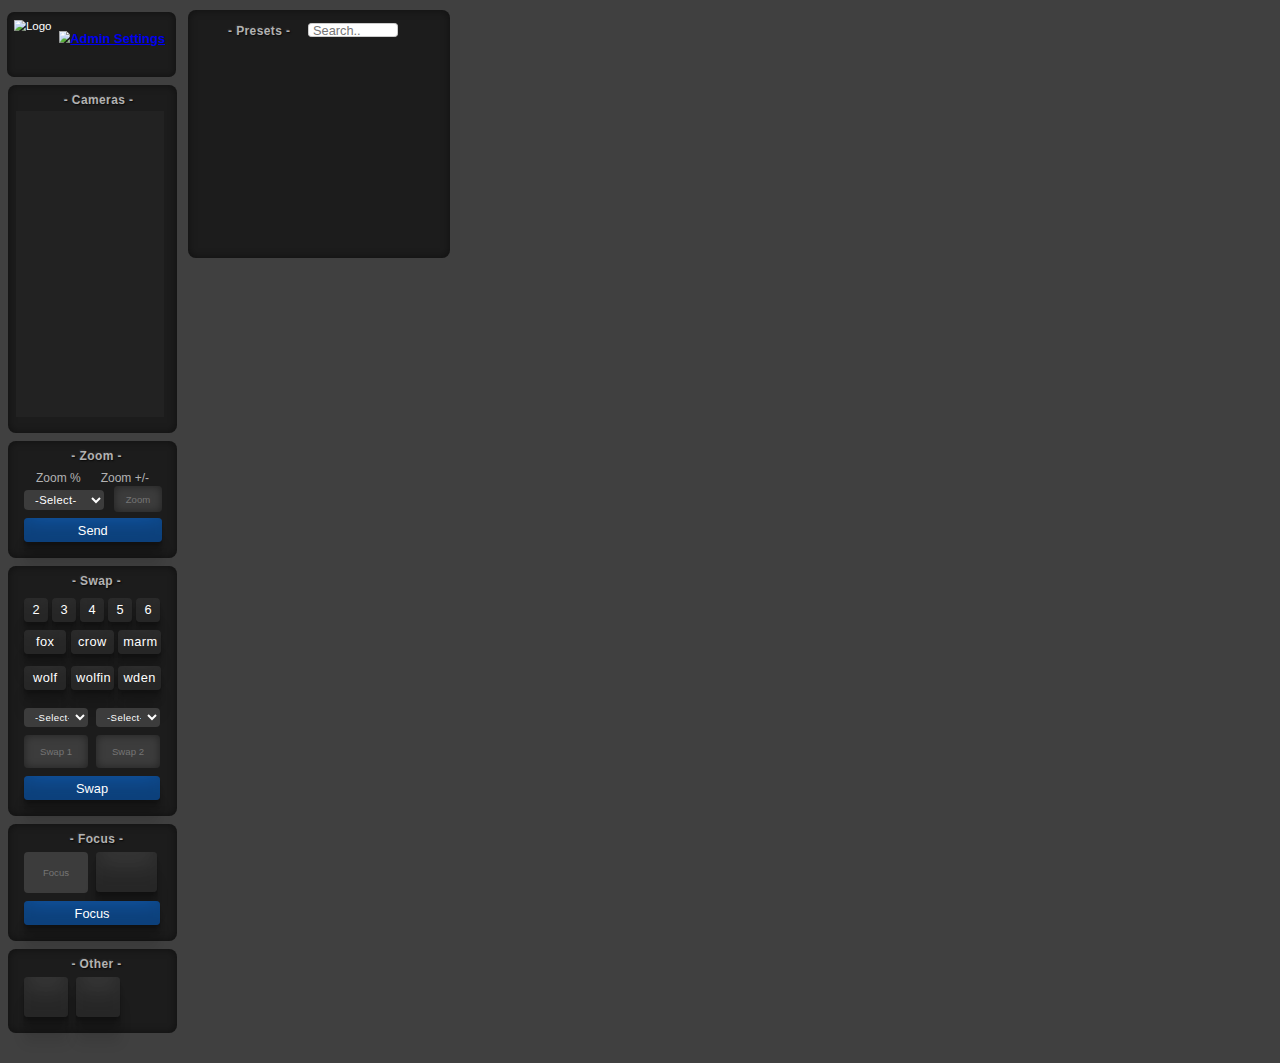
==== public/index.html @ 4000c06c "added ptzzoomr toggle to side menu" ====
<!DOCTYPE html>
<html lang="en">

<head>
    <meta charset="UTF-8">
    <meta name="viewport" content="width=device-width, initial-scale=1.0">
    <title>Alveus PTZ</title>
    <link rel="icon" type="image/x-icon" href="./img/favicon.ico">
    <link rel="stylesheet" type="text/css" href="styles.css?v=1">
</head>

<body>

    <!-- Main container for direction-pad and preset-pad -->
    <div class="container">
        <div class="left-menu">
      
            <div class="heading-container">
                <div class="logo">
                    <img src="/img/logo.webp" alt="Logo">
                </div>
        
                <h1 class="ptz-heading">
                    
                    <a href="admin.html">
                        <img src="/img/settings.png" alt="Admin Settings" class="admin-icon">
                    </a>
                </h1>
                <span class="layout-icons">
                    <span id="listIcon" class="list-icon"></span>
                    <span id="gridIcon" class="grid-icon"></span>
                    <span id="vidIcon" class="vid-icon"></span>
                </span>
            </div>
      
      
            <div class="direction-and-ptz-container">
                <!-- Container for cameras list -->
                <div class="direction-container">
                    <h2 class="direction-heading-camera">- Cameras -</h2>
                    <div class="camera-container" id="cameraContainer"></div>
                </div>

                <!-- Direction buttons -->
                <div class="direction-container" id="directionpadContainer" style="display: none;">
                    <h2 class="direction-heading" style="cursor: pointer;"
                        onclick="toggleDirectionPad('.direction-pad-outer')">- Direction -</h2>
                    <div class="direction-pad-outer">
                        <div class="pad-heading-container">
                            <h2 class="direction-move-heading" id="movePadHeading" style="cursor: pointer;"
                                onclick="togglePad('.direction-pad'); setActiveHeading('.direction-move-heading');">Move
                            </h2>
                            <h2 class="direction-pan-heading" id="panTiltPadHeading" style="cursor: pointer;"
                                onclick="togglePad('.pantilt-pad'); setActiveHeading('.direction-pan-heading');">PanTilt
                            </h2>
                            <h2 class="direction-zoom-heading" id="panTiltPadHeading" style="cursor: pointer;"
                                onclick="togglePad('.zoom-pad'); setActiveHeading('.direction-zoom-heading');">Zoom
                            </h2>
                        </div>
                        <div class="direction-container-inner">

                            <div class="direction-pad">
                                <button class="arrow-button" onclick="sendDirectionCommand('upleft')"
                                    onmousedown="animateButton(this)">↖</button>
                                <button class="arrow-button" onclick="sendDirectionCommand('up')"
                                    onmousedown="animateButton(this)">▲</button>
                                <button class="arrow-button" onclick="sendDirectionCommand('upright')"
                                    onmousedown="animateButton(this)">↗</button>
                                <button class="arrow-button" onclick="sendDirectionCommand('left')"
                                    onmousedown="animateButton(this)">◀</button>
                                <button class="arrow-button" onclick="sendDirectionCommand('')"
                                    onmousedown="animateButton(this)"></button>
                                <button class="arrow-button" onclick="sendDirectionCommand('right')"
                                    onmousedown="animateButton(this)">▶</button>
                                <button class="arrow-button" onclick="sendDirectionCommand('downleft')"
                                    onmousedown="animateButton(this)">↙</button>
                                <button class="arrow-button" onclick="sendDirectionCommand('down')"
                                    onmousedown="animateButton(this)">▼</button>
                                <button class="arrow-button" onclick="sendDirectionCommand('downright')"
                                    onmousedown="animateButton(this)">↘</button>
                            </div>

                            <div class="pantilt-pad hidden">
                                <button class="arrow-button"></button>
                                <button class="ptz-arrow-button" onclick="sendptzpadCommand('up')"
                                    onmousedown="animateButton(this)">▲</button>
                                <button class="arrow-button"></button>
                                <button class="ptz-arrow-button" onclick="sendptzpadCommand('left')"
                                    onmousedown="animateButton(this)">◀</button>
                                <button class="ptz-arrow-button" id="sliderValueLabel"
                                    onclick="toggleValues()">1</button>
                                <button class="ptz-arrow-button" onclick="sendptzpadCommand('right')"
                                    onmousedown="animateButton(this)">▶</button>
                                <button class="arrow-button"></button>
                                <button class="ptz-arrow-button" onclick="sendptzpadCommand('down')"
                                    onmousedown="animateButton(this)">▼</button>
                                <button class="arrow-button"></button>
                            </div>
                            <div class="zoom-pad hidden">
                                <button class="arrow-button"></button>
                                <button class="ptz-arrow-button" onclick="sendpadZoom('plus')"
                                    onmousedown="animateButton(this)">+</button>
                                <button class="arrow-button"></button>
                                <button class="ptz-arrow-button" onclick="decrementZoom()"
                                    onmousedown="animateButton(this)">◀</button>
                                    <button class="ptz-arrow-button" id="sliderZoomLabel" style="font-size: 17px;">10%</button>
                                    <button class="ptz-arrow-button" onclick="incrementZoom()"
                                    onmousedown="animateButton(this)">▶</button>
                                <button class="arrow-button"></button>
                                <button class="ptz-arrow-button" onclick="sendpadZoom('minus')"
                                    onmousedown="animateButton(this)">-</button>
                                <button class="arrow-button"></button>
                            </div>
                        </div>

                    </div>
                </div>

                <!-- Zoom input buttons -->
                <div class="direction-container" id="zoomContainer">
                    <h2 class="direction-heading" style="cursor: pointer;"
                        onclick="toggleDirectionPad('.zoom-menu-outer')">- Zoom -</h2>
                    <div class="zoom-menu-outer">
                        <div class="zoom-heading-container">
                            <h2 class="zoomr-heading" id="zoomrHeading" style="cursor: pointer;"
                                onclick="toggleZoomMenu('.zoomr-menu'); setActiveHeading('.zoomr-heading');">Zoom %
                            </h2>
                            <h2 class="zoom-heading" id="zoomHeading" style="cursor: pointer;"
                                onclick="toggleZoomMenu('.zoom-menu'); setActiveHeading('.zoom-heading');">Zoom +/-
                            </h2>
                        </div>
                        <div class="zoom-menu-inner">
                            <div class="zoomr-menu">
                                <div class="zoom-dropdown-wrapper">
                                    <div class="zoom-dropdown">
                                        <select id="zoom-dropdown">
                                            <option value="option1">-Select-</option>
                                        </select>
                                    </div>
                                    <input type="text" id="zoomRInput" class="zoominput" placeholder="Zoom" min="0" max="1000">
                                </div>
                                <button class="send-button-zoom" onclick="sendZoomR()" onmousedown="animateButton(this)">Send</button>
                            </div>

                            <div class="zoom-menu hidden">
                                <div class="zoom-slider-wrapper">
                                    <input type="range" min="-100" max="100" value="0" step="5" class="slider" id="zoomSlider">
                                    <input type="text" id="zoomInput" class="zoominput" placeholder="Zoom" min="1" max="100">
                                </div>
                                <button class="send-button-zoom" onclick="sendZoom()" onmousedown="animateButton(this)">Send</button>
                            </div>

                            
                        </div>
                    </div>
                </div>

                <!-- PTZ input buttons -->
                <div class="direction-container" id="ptzContainer" style="display: none;">
                    <h2 class="direction-heading" style="cursor: pointer;"
                        onclick="toggleDirectionPad('.ptz-container')">- PTZ -</h2>
                    <div class="ptz-container">
                        <div class="ptz-input-wrapper">
                            <input type="text" id="panInput" class="ptz-input" placeholder="Pan">
                            <input type="text" id="tiltInput" class="ptz-input" placeholder="Tilt">
                            <input type="text" id="zoomPTZInput" class="ptz-input" placeholder="Zoom">
                        </div>
                        <button class="send-button" onclick="sendPanTiltZoom()"
                            onmousedown="animateButton(this)">Send</button>
                    </div>
                </div>

                <!-- Swap buttons -->
                <div class="direction-container">
                    <h2 class="direction-heading" style="cursor: pointer;"
                        onclick="toggleDirectionPad('.swap-container')">- Swap -</h2>
                    <div class="swap-container">
                        <div class="swap-buttons">
                            <button class="swap-num-button" onclick="setSwapNumber(2)">2</button>
                            <button class="swap-num-button" onclick="setSwapNumber(3)">3</button>
                            <button class="swap-num-button" onclick="setSwapNumber(4)">4</button>
                            <button class="swap-num-button" onclick="setSwapNumber(5)">5</button>
                            <button class="swap-num-button" onclick="setSwapNumber(6)">6</button>
                        </div>
                        <div class="swap-preset-buttons">
                            <button class="swap-preset-button" onclick="setPresetSwap('fox')">fox</button>
                            <button class="swap-preset-button" onclick="setPresetSwap('crow')">crow</button>
                            <button class="swap-preset-button" onclick="setPresetSwap('marm')">marm</button>
                            <button class="swap-preset-button" onclick="setPresetSwap('wolf')">wolf</button>
                            <button class="swap-preset-button" onclick="setPresetSwap('wolfin')">wolfin</button>
                            <button class="swap-preset-button" onclick="setPresetSwap('wden')">wden</button>
                        </div>
                        <div class="dropdown-container">
                            <div class="swap-dropdown1">
                                <select id="swap-dropdown1">
                                    <option value="option1">-Select-</option>
                                </select>
                            </div>
                            <div class="swap-dropdown2">
                                <select id="swap-dropdown2">
                                    <option value="option1">-Select-</option>
                                </select>
                            </div>
                        </div>

                        <div class="swap-wrapper">
                            <input type="text" id="swap1" class="swap-input" placeholder="Swap 1">
                            <input type="text" id="swap2" class="swap-input" placeholder="Swap 2">
                        </div>
                        <button class="swap-button" onclick="sendSwapCommand()"
                            onmousedown="animateButton(this)">Swap</button>
                    </div>
                </div>

                <!-- Focus buttons -->
                <div class="direction-container">
                    <h2 class="direction-heading" style="cursor: pointer;"
                        onclick="toggleDirectionPad('.focus-container')">- Focus -</h2>
                    <div class="focus-container">
                        <div class="focus-wrapper">
                            <input type="text" id="focus" class="focus-input" placeholder="Focus">
                            <button class="autofocus-button" onclick="sendAutoFocusCommand()"></button>
                        </div>
                        <button class="focus-button" onclick="sendFocusCommand()"
                            onmousedown="animateButton(this)">Focus</button>
                    </div>

                </div>

                <!-- IR buttons -->
                <div class="direction-container" id="irContainer" style="display: none;">
                    <h2 class="direction-heading" style="cursor: pointer;"
                        onclick="toggleDirectionPad('.ir-container')">- IR -</h2>
                    <div class="ir-container">
                        <div class="ir-wrapper">
                            <button class="ir-auto-button" onclick="sendIRcommand('auto')">Auto</button>
                            <button class="ir-on-button" onclick="sendIRcommand('on')">On</button>
                            <button class="ir-off-button" onclick="sendIRcommand('off')">Off</button>
                        </div>
                    </div>
                </div>

                <!-- Other buttons -->
                <div class="direction-container">
                    <h2 class="direction-heading" style="cursor: pointer;"
                        onclick="toggleDirectionPad('.other-container')">- Other -</h2>
                    <div class="other-container">
                        <div class="other-wrapper">
                            <button class="volume-button" onclick="sendVolumeControl()"></button>
                            <button class="reset-button" onclick="sendReset()"></button>
                            <button class="mpv-button" onclick="enableSpin(this)" style="display: none;"></button>

                        </div>
                    </div>
                </div>
            </div>
        </div>
        <div id="video-placeholder"></div>

        <div class="right-side">

        <!-- Preset Container -->
        <div class="preset-container grid-layout">
            <div class="preset-container-card">

                <div class="preset-header">
                    <div class="vidbuttondiv" style="display: none;">
                        <button class="vidbuttons" onclick="toggleVideo('video')">Video</button>
                        <button class="vidbuttons" id="openDialogButton">Presets</button>
                    </div>
                    <h2 class="label-preset-heading" style="cursor: pointer;"
                        onclick="toggleDirectionPad('.preset-pad')">- Presets -</h2>
                    <input type="text" id="presetSearch" placeholder="Search..">
                </div>

                <div class="preset-pad" id="presetPad">
                    <!-- These will be dynamically populated based on the selected camera -->
                </div>


                <div class="custom-preset-container">
                    <h2 class="custom-label-preset">- Custom Presets -</h2>
                    <div class="custom-preset-pad" id="customPresetPad" style="display: none;">
                        <!-- These will be dynamically populated based on the selected camera -->
                    </div>
                </div>
            </div>
        </div>
        </div>
    </div>

    <form id="commandForm" action="/send-command" method="post">
        <input type="hidden" id="commandInput" name="command">
    </form>

    <script>
        function openAdminPage() {
            window.location.href = "admin.html";
        }
    </script>

    <script src="script.js"></script>
    <script src="https://cdn.jsdelivr.net/npm/hls.js@latest"></script>
    <script src="https://cdnjs.cloudflare.com/ajax/libs/fabric.js/4.5.0/fabric.min.js"></script>
    
</body>

</html>
---- public/styles.css ----
/* Global styles to hide scrollbars for Webkit browsers (Chrome, Safari, newer Edge) */
::-webkit-scrollbar {
    display: none !important; /* Chrome, Safari, and newer Edge */
}

* {
    scrollbar-width: none !important; /* Firefox */
    -ms-overflow-style: none !important; /* Internet Explorer and Edge */
}


body {
    font-family: Arial, sans-serif;
    background-color: #404040; /* Dark background color */
    color: #ffffff; /* White text color */
    margin: 0;
    padding: 0;
    
}
 
.logo {
    margin-right: -10px; /* Adjust spacing between logo and text */
    margin-left: 10px; /* Adjust spacing between logo and text */
}

.logo img {
    width: 50px; /* Adjust width of the logo image */
    height: auto; /* Maintain aspect ratio */
}

.layout-icons {
    position: absolute;
    top: 18px;
    right: 10px;
    font-size: 15px;
    cursor: pointer;
    zoom: 150%;
}

.layout-icons > *:not(:last-child) {
    margin-right: 5px; /* Adjust the gap between icons */
}

.layout-icons:hover  {
    cursor: pointer;
}

.active-icon {
}

.heading-container {
    position: relative; /* Ensure relative positioning for absolute child */
    background-color: #1c1c1c;
    color: #fff; /* Change the text color as needed */
    height: 60px;
    display: flex;
    margin-left: 10px;
    padding-bottom: 20px;
    border-radius: 10px;
    box-shadow: 0 0 10px 0 rgba(0,0,0,0.45) inset;
    zoom: 90%;
    width: 90%;
    padding-top: 10px;
    margin-top: 20px;
}

.box-background {
    position: absolute;
    margin-top: -20px;
    left: 0;
    width: 225px; /* Set width to fill the container */
    height: 40px; /* Set height to fill the container */
    background-color: #b2b2b2; /* Specify your desired background color */
    z-index: 2; /* Set z-index lower than the heading to position it behind */
}

.admin-icon {
    width: 30px; /* Adjust as needed */
    height: 30px; /* Adjust as needed */
    margin-left: 0px; /* Adjust as needed */
    position: relative;
    top: 1px;
}

.left-items {
    padding-left: 5px; /* Adjust padding as needed */
}

.ptz-heading {
    text-align: left;
    margin-left: 20px;
    font-size: 18px;
    margin-top: 15px;
    position: relative; /* Ensure proper positioning */
    z-index: 3; /* Set a higher z-index value to display it on top */
}

.top-left-image {
    position: fixed;
    top: 10px;
    left: 50px;
    width: 7%;
}

.label {
    color: #b2b2b2;
    font-size: 15px; /* Adjust font size */
    margin-left: 20px; /* Adjust spacing between label and camera-pad */
    margin-bottom: 10px; /* Reduce the gap between the label and the camera-pad */
    font-weight: lighter; /* Set font weight to normal */
}

#click-overlay {
    position: absolute; /* Positioned on top of the video stream */
    top: 0;
    left: 0;
    width: 100%; /* Covering the entire container */
    height: 100%; /* Covering the entire container */
    background: transparent; /* Transparent to allow video visibility */
    cursor: copy; /* Indicate that the area is clickable */
}


#canvas-overlay {
    position: absolute; /* Positioned on top of the video stream */
    top: 0;
    left: 0;
    width: 100%; /* Covering the entire container */
    height: 100%; /* Covering the entire container */
    background: transparent; /* Transparent to allow video visibility */
    cursor: copy; /* Indicate that the area is clickable */
    pointer-events: auto;
}
#canvasOverlay {
    position: absolute; /* Positioned on top of the video stream */
    top: 0;
    left: 0;
    width: 100%; /* Covering the entire container */
    height: 100%; /* Covering the entire container */
    background: transparent; /* Transparent to allow video visibility */
    cursor: copy; /* Indicate that the area is clickable */
    pointer-events: auto;
}
.video-container {
    position: fixed;
    width: 1180px; /* Full width of the viewport */
    height: 780px; /* Full height of the viewport */
    overflow: hidden; /* Ensure that content does not overflow */
}


.video-container.collapsed {
    display: none;
}

#twitchIframe {
    width: 1120px; /* Set the fixed width */
    height: 780px; /* Set the fixed height */
    overflow: hidden; /* Prevents scrollbars if content overflows */
}

.video-active {
    width: 86.5%; /* Full width */
    height: 100vh; /* Full viewport height */
    position: fixed; /* Relative positioning */
    overflow: visible; /* Adjust as needed */
    z-index: 1; /* Ensure visibility */
    margin-left: 192px;
}



@media (max-width: 600px) {

.preset-container {
    min-width: 275px;
    margin-top: -50px;
    overflow: hidden; /* Ensure no overflow behavior on the parent container */
    zoom: 80%;
}
}
@media (min-width: 600px) {

    .preset-container {
        min-width: 314px;
        margin-top: -50px;
        overflow: hidden; /* Ensure no overflow behavior on the parent container */
        zoom: 80%;

    }
    }

.preset-container.collapsed {
    display: none;
}


.custom-preset-container {
   margin-top: 40px;
}

.chat-container {
    margin-top: 40px;
 }
 
.direction-container {
    background-color: #1c1c1c;
    margin-top: 10px;
    width: 90%;
    margin-left: 10px;
    padding-bottom: 20px;
    border-radius: 10px;
    box-shadow: 0 0 10px 0 rgba(0,0,0,0.45) inset;
}

.preset-container-card {
    background-color: #1c1c1c;
    margin-top: 60px;
    margin-left: 0px;
    padding-bottom: 20px;
    border-radius: 10px;
    padding-left: 30px;
    padding-right: 20px;
    box-shadow: 0 0 10px 0 rgba(0,0,0,0.45) inset;
    overflow: hidden; /* Ensure no overflow behavior on the parent container */

}


.others-container {
}

.direction-pantilt-container {
}

.direction-heading {
    margin-top: 10px;
    font-size: 14px;
    color: #b2b2b2;
    font-size: 15px; /* Adjust font size */
    margin-left: 20px; /* Adjust spacing between label and camera-pad */
    margin-bottom: 0px; /* Reduce the gap between the label and the camera-pad */
    text-align: center; /* Center text horizontally */
    text-shadow: 1px 1px 2px rgba(0, 0, 0, 0.8), -1px -1px 2px rgba(255, 255, 255, 0.1);
    letter-spacing: 0.5px;
}

.direction-heading-camera {
    margin-top: 10px;
    font-size: 14px;
    color: #b2b2b2;
    font-size: 15px; /* Adjust font size */
    margin-left: 15px; /* Adjust spacing between label and camera-pad */
    margin-bottom: 5px; /* Reduce the gap between the label and the camera-pad */
    text-align: center; /* Center text horizontally */
    text-shadow: 1px 1px 2px rgba(0, 0, 0, 0.8), -1px -1px 2px rgba(255, 255, 255, 0.1);
    letter-spacing: 0.5px;
}
.direction-move-heading {
    margin-top: 10px;
    font-size: 14px;
    color: #b2b2b2;
    font-size: 15px; /* Adjust font size */
    margin-left: 20px; /* Adjust spacing between label and camera-pad */
    margin-bottom: -5px; /* Reduce the gap between the label and the camera-pad */
    font-weight: lighter; /* Set font weight to normal */
}

.direction-pan-heading {
    margin-top: 10px;
    font-size: 14px;
    color: #b2b2b2;
    font-size: 15px; /* Adjust font size */
    margin-left: 25px; /* Adjust spacing between label and camera-pad */
    margin-bottom: -5px; /* Reduce the gap between the label and the camera-pad */
    font-weight: lighter; /* Set font weight to normal */
}

.direction-zoom-heading {
    margin-top: 10px;
    font-size: 14px;
    color: #b2b2b2;
    font-size: 15px; /* Adjust font size */
    margin-left: 20px; /* Adjust spacing between label and camera-pad */
    margin-bottom: -5px; /* Reduce the gap between the label and the camera-pad */
    font-weight: lighter; /* Set font weight to normal */
}

.zoomr-heading {
    margin-top: 10px;
    font-size: 14px;
    color: #b2b2b2;
    font-size: 15px; /* Adjust font size */
    margin-left: 20px; /* Adjust spacing between label and camera-pad */
    margin-bottom: -5px; /* Reduce the gap between the label and the camera-pad */
    font-weight: lighter; /* Set font weight to normal */
}

.zoom-heading {
    margin-top: 10px;
    font-size: 14px;
    color: #b2b2b2;
    font-size: 15px; /* Adjust font size */
    margin-left: 25px; /* Adjust spacing between label and camera-pad */
    margin-bottom: -5px; /* Reduce the gap between the label and the camera-pad */
    font-weight: lighter; /* Set font weight to normal */
}

.toggle-button {
    float: right;
}

.zoomr-menu.collapsed {
    display: none;
}

.zoom-menu.collapsed {
    display: none;
}

.zoom-menu-inner.collapsed {
    display: none;
}

.zoom-menu-outer.collapsed {
    display: none;
}

.zoom-dropdown.collapsed {
    display: none;
}

.direction-pad.collapsed {
    display: none;
}

.pantilt-pad.collapsed {
    display: none;
}
.ptz-container.collapsed {
    display: none;
}
.zoom-container.collapsed {
    display: none;
}
.swap-container.collapsed {
    display: none;
}

.focus-container.collapsed {
    display: none;
}

.ir-container.collapsed {
    display: none;
}
.other-container.collapsed {
    display: none;
}

.direction-pad-outer.collapsed {
    display: none;
}
.camera-container {
    margin-left: 10px !important;
    display: flex;
    flex-direction: column; /* Display buttons in a vertical list */
    align-items: flex-start; /* Align buttons to the start of the container */
    background-color: #222222; /* Set background color for the whole box */
    padding: 0px;
    border-radius: 0; /* Make corners square */
    margin-right: 30px;
    border: none; /* Remove border */ 
    width: 185px; /* Set width of the container */
    height: 382px; /* Set the height to 290px */
    margin-left: 20px;
    overflow-y: auto; /* Make the container scrollable vertically */
    
}

.camera-button {
    width: 120px; /* Ensure buttons take full width of container */
    height: 28px; /* Set a fixed height for buttons */
    margin-top: 2px;
    margin-bottom: 5px; /* Adjust spacing between buttons */
    color: white; /* Text color */
    background-color: #222222; /* Background color */
    border: none; /* Remove button border */
    cursor: pointer;
    font-size: 18px;
    text-align: left; /* Align text to the left */
    flex-shrink: 0; /* Prevent the button from shrinking */
    letter-spacing: 0.5px;
    text-indent: 0.5em; /* Adjust as needed */
}

.camera-button:hover {
    background-color: #606060; /* Darker background color on hover */
}
.camera-button.selected {
    background-color: #6082B6; /* Example background color for selected button */
    color: white; /* Example text color for selected button */
}

.container {
    display: flex;
    margin-top: 2px;
    margin-bottom: 30px;
}


.container > .direction-pad {
    margin-right: 20px;
}

.chat-box {
  display: grid;
  grid-template-columns: repeat(1, 300px);
  grid-gap: 0;
  background-color: #222222;
  padding: 0;
  border-radius: 0;
  border: none;
  box-shadow: 0 6px 12px rgba(0, 0, 0, 0.2);
  margin-left: -70px;
  margin-top: 10px; 
  width: 250px;
  height: 100px;
  overflow-y: auto;
}

.chat-message {
  list-style-type: none;
  padding: 10px;
  color: #ffffff;
}
.chat-box ul {
    list-style-type: none; /* Remove bullet points */
    padding: 0; /* Remove default padding */
    font-size: 12px; /* Force font size */
    margin-left: 5px;
    font-weight: lighter; /* Set font weight to normal */

}


.chat-message:nth-child(even) {
  background-color: #333333;
}

.custom-preset-container.collapsed {
    display: none;
}

/* Styles for screens less than 600px */
@media (max-width: 600px) {
.list-layout {
 
    .preset-pad, .custom-preset-pad {
        display: grid;
        grid-template-columns: repeat(1, 230px);
        grid-gap: 0;
        padding: 0;
        border-radius: 0;
        border: none;
        margin-left: -5px;
        margin-top: 30px;
        width: 230px;
        max-height: 699px; /* Adjust the value as needed */
        min-height: 150px; /* Adjust the value as needed */
        overflow-y: auto;
        grid-auto-rows: 50px;
    }

    .preset-button, .custom-preset-button {
        font-family: "Roboto Mono", monospace;
        font-size: 16px;
        margin: 0;
        padding-left: 15px; /* Adjust the value as needed */
        color: white;
        background-color: #222222;
        border: none;
        cursor: pointer;
        text-align: left;
        box-sizing: border-box;
        width: 100%;
        height: 45px;
        
    }
      .preset-image, .custom-preset-image, .layout-icons {
        display: none; /* Hide the image by default */
    }


    /* Hover effect for buttons on small screens */
    .preset-button:hover, .custom-preset-button:hover {
        background-color: #606060;
    }
    .label-preset {
        color: #b2b2b2;
        font-size: 15px; /* Adjust font size */
        display: block; /* Set the label as a block-level element */
        position: absolute;
        font-weight: normal; /* Set font weight to normal */
        margin-top: 10px;
        margin-left: 0px; /* Adjust the margin-left value */
        font-weight: lighter; /* Set font weight to normal */
    }

   .custom-label-preset {
        display: flex;
        justify-content: space-between;
        align-items: center;
        color: #b2b2b2;
        font-size: 15px; /* Adjust font size */
        display: block; /* Set the label as a block-level element */
        position: absolute;
        margin-top: -25px;
        margin-left: 0px; /* Adjust the margin-left value */
        text-shadow: 1px 1px 2px rgba(0, 0, 0, 0.8), -1px -1px 2px rgba(255, 255, 255, 0.1);
        letter-spacing: 0.5px;
    }

    .preset-pad.collapsed {
        display: none;
    }
    .label-preset-heading {
        width: 100px;
        display: flex;
        justify-content: space-between;
        align-items: center;
        color: #b2b2b2;
        font-size: 15px; /* Adjust font size */
        display: block; /* Set the label as a block-level element */
        position: relative;
        margin-bottom: -10px;
        margin-top: 18px;
        margin-left: 0px; /* Adjust the margin-left value */
        text-shadow: 1px 1px 2px rgba(0, 0, 0, 0.8), -1px -1px 2px rgba(255, 255, 255, 0.1);
        letter-spacing: 0.5px;
    } 
    #presetSearch {
        height: 5px;
        width: 100px;
        padding: 5px;
        font-size: 16px;
        border: 1px solid #ccc;
        border-radius: 4px;
        margin-top: 15px;
        margin-bottom: -10px;
    }
  }

.grid-layout {
.preset-pad, .custom-preset-pad {
    display: flex;
    flex-wrap: wrap;
    align-items: center;
    border: none;
    margin-top: 20px;
    margin-left: 0px;
    max-width: 400px; /* Adjust the value as needed */
    max-height: 850px; /* Adjust the value as needed */
    min-height: 200px; /* Adjust the value as needed */
    overflow-y: auto;
}

.preset-button-container, .custom-preset-button-container {
    display: inline-block;
    text-align: center;
    margin-bottom: 20px; /* Adjust as needed */
    margin-right: 25px; /* Add margin between containers */
}

.preset-button, .custom-preset-button {
    width: 220px; /* Adjust width as needed */
    display: block; /* Ensure proper alignment */
    margin: 0 auto 0px; /* Center image and button and add space below */
    box-shadow: 5px 5px 10px rgba(0, 0, 0, 0.3); /* Add 3D shadow effect */
    cursor: pointer; /* Add cursor pointer */
    border-top-left-radius: 0px; /* Adjust the radius for the top-left corner */
    border-top-right-radius: 0px; /* Adjust the radius for the top-right corner */
    border-bottom-left-radius: 5px; /* Keep the bottom-left corner square */
    border-bottom-right-radius: 5px; /* Keep the bottom-right corner square */
}


.preset-image, .custom-preset-image {
    width: 220px; /* Adjust width as needed */
    display: block; /* Ensure proper alignment */
    margin: 0 auto 0px; /* Center image and button and add space below */
    box-shadow: 5px 5px 10px rgba(0, 0, 0, 0.3); /* Add 3D shadow effect */
    cursor: pointer; /* Add cursor pointer */
    border-top-left-radius: 5px; /* Adjust the radius for the top-left corner */
    border-top-right-radius: 5px; /* Adjust the radius for the top-right corner */
    border-bottom-left-radius: 0; /* Keep the bottom-left corner square */
    border-bottom-right-radius: 0; /* Keep the bottom-right corner square */
    
}
.preset-image, .custom-preset-image {
    height: 124px; /* Maintain aspect ratio */
}

.preset-button, .custom-preset-button {
    height: 30px; /* Adjust height of the button */
    background-color: #1F1B24; /* Button background color */
    color: white; /* Button text color */
    border: none; /* Remove border */
    cursor: pointer; /* Add cursor pointer */
    font-size: 18px; /* Adjust font size */
    /* Add other button styles as needed */
}

.label-preset {
    display: flex;
    justify-content: space-between;
    align-items: center;
    color: #b2b2b2;
    font-size: 15px; /* Adjust font size */
    display: block; /* Set the label as a block-level element */
    position: relative;
    margin-bottom: -10px;
    margin-top: 10px;
    margin-left: 0px; /* Adjust the margin-left value */
    font-weight: lighter; /* Set font weight to normal */
} 


.custom-label-preset {
    display: flex;
    justify-content: space-between;
    align-items: center;
    color: #b2b2b2;
    font-size: 15px; /* Adjust font size */
    display: block; /* Set the label as a block-level element */
    position: relative;
    margin-bottom: -10px;
    margin-top: 35px;
    margin-left: 0px; /* Adjust the margin-left value */
    font-weight: lighter; /* Set font weight to normal */
} 

/* Hover effect for buttons on larger screens */
.preset-button:hover,
.preset-image:hover + .preset-button {
    background-color: #1e88e5;
    color: #ffffff;
}
/* Hover effect for buttons on larger screens */
.custom-preset-button:hover,
.custom-preset-image:hover + .custom-preset-button {
    background-color: #1e88e5;
    color: #ffffff;
}

.preset-pad.collapsed {
    display: none;
}
.label-preset-heading {
    width: 100px;
    display: flex;
    justify-content: space-between;
    align-items: center;
    color: #b2b2b2;
    font-size: 17px; /* Adjust font size */
    display: block; /* Set the label as a block-level element */
    position: relative;
    margin-bottom: -10px;
    margin-top: 18px;
    margin-left: 0px; /* Adjust the margin-left value */
    font-weight: lighter; /* Set font weight to normal */
} 
#presetSearch {
    margin-right: 45px;
    height: 5px;
    width: 100px;
    padding: 5px;
    font-size: 16px;
    border: 1px solid #ccc;
    border-radius: 4px;
    margin-top: 15px;
    margin-bottom: -10px;
}
}

}
/* Styles for screens greater than 600px */
@media (min-width: 601px) {

.list-layout {
    .preset-pad, .custom-preset-pad {
        display: grid;
        grid-gap: 0;
        border-radius: 0;
        border: none;
        margin-left: -5px;
        margin-top: 30px;
        max-width: 600px; /* Adjust the value as needed */
        max-height: 699px; /* Adjust the value as needed */
        min-height: 150px; /* Adjust the value as needed */
        min-width: 250px; /* Adjust the value as needed */
        overflow-y: auto;
        grid-auto-rows: 50px;
    }

    .preset-button, .custom-preset-button {
        font-family: "Roboto Mono", monospace;
        font-size: 14px;
        margin: 0;
        padding-left: 15px; /* Adjust the value as needed */
        color: white;
        background-color: #222222;
        border: none;
        cursor: pointer;
        text-align: left;
        box-sizing: border-box;
        width: 98%;
        height: 45px
    }
      .preset-image, .custom-preset-image {
        display: none; /* Hide the image by default */
    }
    /* Hover effect for buttons on small screens */
    .preset-button:hover, .custom-preset-button:hover {
        background-color: #606060;
    }
    
    .label-preset {
        color: #b2b2b2;
        font-size: 15px; /* Adjust font size */
        display: block; /* Set the label as a block-level element */
        position: absolute;
        font-weight: normal; /* Set font weight to normal */
        margin-top: 10px;
        margin-left: 0px; /* Adjust the margin-left value */
        font-weight: lighter; /* Set font weight to normal */
    }

   .custom-label-preset {
        display: flex;
        justify-content: space-between;
        align-items: center;
        color: #b2b2b2;
        font-size: 15px; /* Adjust font size */
        display: block; /* Set the label as a block-level element */
        position: absolute;
        margin-top: -25px;
        margin-left: 0px; /* Adjust the margin-left value */
        text-shadow: 1px 1px 2px rgba(0, 0, 0, 0.8), -1px -1px 2px rgba(255, 255, 255, 0.1);
        letter-spacing: 0.5px;
    }


.preset-pad.single-column, .custom-preset-pad.single-column {
    grid-template-columns: repeat(1, 1fr);
    width: 200px;
}

.preset-pad:not(.single-column), .custom-preset-pad:not(.single-column) {
    grid-template-columns: repeat(2, 1fr);
    width: 400px;
}

.preset-pad.collapsed {
    display: none;
}

.custom-preset-pad.collapsed {
    display: none;
}
.label-preset-heading {
    width: 100px;
    display: flex;
    justify-content: space-between;
    align-items: center;
    color: #b2b2b2;
    font-size: 15px; /* Adjust font size */
    display: block; /* Set the label as a block-level element */
    position: relative;
    margin-bottom: -10px;
    margin-top: 18px;
    margin-left: 0px; /* Adjust the margin-left value */
    text-shadow: 1px 1px 2px rgba(0, 0, 0, 0.8), -1px -1px 2px rgba(255, 255, 255, 0.1);
    letter-spacing: 0.5px;
} 

#presetSearch {
    height: 5px;
    width: 100px;
    padding: 5px;
    font-size: 16px;
    border: 1px solid #ccc;
    border-radius: 4px;
    margin-top: 15px;
    margin-bottom: -10px;
}
}

.grid-layout {
.preset-pad, .custom-preset-pad {  
    display: flex;
    flex-wrap: wrap;
    align-items: center;
    border: none;
    margin-top: 25px;
    margin-left: 20px;
    max-width: 1000px; /* Adjust the value as needed */
    max-height: 850px; /* Adjust the value as needed */
    min-height: 200px; /* Adjust the value as needed */
    overflow-y: auto;
}

.preset-button-container, .custom-preset-button-container {
    display: inline-block;
    text-align: center;
    margin-bottom: 20px; /* Adjust as needed */
    margin-right: 25px; /* Add margin between containers */
}

.preset-button, .custom-preset-button {
    width: 220px; /* Adjust width as needed */
    display: block; /* Ensure proper alignment */
    margin: 0 auto 0px; /* Center image and button and add space below */
    box-shadow: 5px 5px 10px rgba(0, 0, 0, 0.3); /* Add 3D shadow effect */
    cursor: pointer; /* Add cursor pointer */
    border-top-left-radius: 0px; /* Adjust the radius for the top-left corner */
    border-top-right-radius: 0px; /* Adjust the radius for the top-right corner */
    border-bottom-left-radius: 5px; /* Keep the bottom-left corner square */
    border-bottom-right-radius: 5px; /* Keep the bottom-right corner square */
}


.preset-image, .custom-preset-image {
    width: 220px; /* Adjust width as needed */
    display: block; /* Ensure proper alignment */
    margin: 0 auto 0px; /* Center image and button and add space below */
    box-shadow: 5px 5px 10px rgba(0, 0, 0, 0.3); /* Add 3D shadow effect */
    cursor: pointer; /* Add cursor pointer */
    border-top-left-radius: 5px; /* Adjust the radius for the top-left corner */
    border-top-right-radius: 5px; /* Adjust the radius for the top-right corner */
    border-bottom-left-radius: 0; /* Keep the bottom-left corner square */
    border-bottom-right-radius: 0; /* Keep the bottom-right corner square */
}
.preset-image, .custom-preset-image {
    height: 124px; /* Maintain aspect ratio */
}

.preset-button, .custom-preset-button {
    height: 30px; /* Adjust height of the button */
    background-color: #222222; /* Button background color */
    color: white; /* Button text color */
    border: none; /* Remove border */
    cursor: pointer; /* Add cursor pointer */
    font-size: 18px; /* Adjust font size */
    /* Add other button styles as needed */
}

.label-preset {
    display: flex;
    justify-content: space-between;
    align-items: center;
    color: #b2b2b2;
    font-size: 15px; /* Adjust font size */
    display: block; /* Set the label as a block-level element */
    position: relative;
    margin-bottom: -15px;
    padding-top: 10px;
    margin-top: 0px;
    margin-left: 20px; /* Adjust the margin-left value */
    font-weight: lighter; /* Set font weight to normal */
    text-shadow: 1px 1px 2px rgba(0, 0, 0, 0.8), -1px -1px 2px rgba(255, 255, 255, 0.1);

} 

.custom-label-preset {
    display: flex;
    justify-content: space-between;
    align-items: center;
    color: #b2b2b2;
    font-size: 15px; /* Adjust font size */
    display: block; /* Set the label as a block-level element */
    position: relative;
    margin-bottom: -10px;
    margin-top: 35px;
    margin-left: 20px; /* Adjust the margin-left value */
    text-shadow: 1px 1px 2px rgba(0, 0, 0, 0.8), -1px -1px 2px rgba(255, 255, 255, 0.1);
    letter-spacing: 0.5px;

} 

/* Hover effect for buttons on larger screens */
.preset-button:hover,
.preset-image:hover + .preset-button {
    background-color: #1e88e5;
    color: #ffffff;
}

/* Hover effect for buttons on larger screens */
.custom-preset-button:hover,
.custom-preset-image:hover + .custom-preset-button {
    background-color: #1e88e5;
    color: #ffffff;
}
.preset-pad.collapsed {
    display: none !important;
}

.custom-preset-pad.collapsed {
    display: none;
}

.label-preset-heading {
    width: 100px;
    display: flex;
    justify-content: space-between;
    align-items: center;
    color: #b2b2b2;
    font-size: 15px; /* Adjust font size */
    display: block; /* Set the label as a block-level element */
    position: relative;
    margin-bottom: -10px;
    margin-top: 18px;
    margin-left: 20px; /* Adjust the margin-left value */
    text-shadow: 1px 1px 2px rgba(0, 0, 0, 0.8), -1px -1px 2px rgba(255, 255, 255, 0.1);
    letter-spacing: 0.5px;
} 
#presetSearch {
    margin-right: 45px;
    height: 5px;
    width: 100px;
    padding: 5px;
    font-size: 16px;
    border: 1px solid #ccc;
    border-radius: 4px;
    margin-top: 15px;
    margin-bottom: -10px;
}
}

}

.list-icon {
    /* Set the background image to list.png */
    background-image: url('/img/list.png');
    /* Set the width and height of the icon */
    width: 16px; /* Adjust as needed */
    height: 16px; /* Adjust as needed */
    /* Display the background image */
    display: inline-block;
}

.grid-icon {
    /* Set the background image to grid.png */
    background-image: url('/img/grid.png');
    /* Set the width and height of the icon */
    width: 16px; /* Adjust as needed */
    height: 16px; /* Adjust as needed */
    /* Display the background image */
    display: inline-block;
}

@media (max-width: 900px) {

    .vid-icon {
        display: none;
    }
    }

@media (min-width: 901px) {

.vid-icon {
    background-image: url('/img/click_icon.png');
    width: 18px; /* Adjust as needed */
    height: 18px; /* Adjust as needed */
    background-size: cover;
    background-position: center;
    display: inline-block;   
}
}


.direction-and-ptz-container {
    display: flex;
    flex-direction: column;
}

.zoomr-menu {
    display: grid;
    grid-template-columns: repeat(2, 50px);
    grid-gap: 10px;
    width: 200px;
    margin-left: 20px;
    margin-top: 7px;
}

.zoom-menu {
    display: grid;
    grid-template-columns: repeat(2, 50px);
    grid-gap: 10px;
    width: 200px;
    margin-left: 20px;
    margin-top: 7px;
}

.zoom-menu-inner {
    margin-left: 20px;
    margin-right: -20px;
}

.direction-pad {
    display: grid;
    grid-template-columns: repeat(3, 50px);
    grid-template-rows: repeat(3, 50px);
    grid-gap: 10px;
    width: 200px;
    margin-left: 20px;
    margin-top: 7px;
}

.pantilt-pad {
    display: grid;
    grid-template-columns: repeat(3, 50px);
    grid-template-rows: repeat(3, 50px);
    grid-gap: 10px;
    width: 200px;
    margin-left: 20px;
    margin-top: 7px;
}
.zoom-pad {
    display: grid;
    grid-template-columns: repeat(3, 50px);
    grid-template-rows: repeat(3, 50px);
    grid-gap: 10px;
    width: 200px;
    margin-left: 20px;
    margin-top: 7px;
}
.arrow-button {
    width: 50px;
    height: 50px;
    background-color: #3C3C3C;
    color: white;
    border: none;
    border-radius: 5px;
    cursor: pointer;
    font-size: 20px;
    transition: transform 0.1s ease; /* Smooth transition for scaling */
    box-shadow: rgba(0, 0, 0, 0.17) 0px -23px 25px 0px inset, rgba(0, 0, 0, 0.15) 0px -36px 30px 0px inset, rgba(0, 0, 0, 0.1) 0px -79px 40px 0px inset, rgba(0, 0, 0, 0.06) 0px 2px 1px, rgba(0, 0, 0, 0.09) 0px 4px 2px, rgba(0, 0, 0, 0.09) 0px 8px 4px, rgba(0, 0, 0, 0.09) 0px 16px 8px, rgba(0, 0, 0, 0.09) 0px 32px 16px;

}

.arrow-button:hover {
    background-color: #1565c0; /* Highlight color on hover */
}

.ptz-arrow-button {
    width: 50px;
    height: 50px;
    background-color: #1a1919;
    color: white;
    border: none;
    border-radius: 5px;
    cursor: pointer;
    font-size: 20px;
    transition: transform 0.1s ease; /* Smooth transition for scaling */
    box-shadow: rgba(0, 0, 0, 0.17) 0px -23px 25px 0px inset, rgba(0, 0, 0, 0.15) 0px -36px 30px 0px inset, rgba(0, 0, 0, 0.1) 0px -79px 40px 0px inset, rgba(0, 0, 0, 0.06) 0px 2px 1px, rgba(0, 0, 0, 0.09) 0px 4px 2px, rgba(0, 0, 0, 0.09) 0px 8px 4px, rgba(0, 0, 0, 0.09) 0px 16px 8px, rgba(0, 0, 0, 0.09) 0px 32px 16px;

}
.ptz-arrow-button:hover {
    background-color: #1565c0; /* Highlight color on hover */
}

@keyframes button-press {
    0% { transform: scale(1); }
    50% { transform: scale(0.9); } /* Scale down to 90% */
    100% { transform: scale(1); }
}

.ptz-input-wrapper {
    display: flex;
}

.ptz-container {
    display: flex;
    flex-direction: column; /* Arrange elements in a column */
    align-items: flex-start; /* Align items to the start */
    margin-top: 7px;
    margin-left: 19px;
}

.zoom-menu-outer.collapsed {
    display: none;
}

.ptz-input {
    width: 48px; /* Set the width to match the direction-pad buttons */
    height: 50px; /* Set the height to match the direction-pad buttons */
    background-color: #3C3C3C; /* Set the background color */
    color: white; /* Set the text color */
    border: none; /* Remove the border */
    font-size: 12px; /* Set font size */
    margin-right: 8px; /* Adjust spacing between input boxes */
    text-align: center; /* Center the text horizontally */
    caret-color: white; /* Change the cursor color */
    border-radius: 5px;
    box-shadow: 0 0 10px 0 rgba(0,0,0,0.45) inset;

}

.ptz-input:focus {
    outline: 2px solid white; /* Change the outline color for focus */
    outline-offset: 2px; /* Adjust the outline offset if needed */
}


.ptz-input:last-child {
    margin-right: 0; /* Remove margin from the last input box */
}


.send-button {
    width: 172px;
    height: 30px;
    margin-top: 10px; /* Add space between input boxes and send button */
    padding: 6px 18px; /* Adjust padding */
    border: none;
    border-radius: 5px;
    background-color: #1565c0;
    color: #ffffff;
    cursor: pointer;
    font-size: 16px;
    box-shadow: rgba(0, 0, 0, 0.17) 0px -23px 25px 0px inset, rgba(0, 0, 0, 0.15) 0px -36px 30px 0px inset, rgba(0, 0, 0, 0.1) 0px -79px 40px 0px inset, rgba(0, 0, 0, 0.06) 0px 2px 1px, rgba(0, 0, 0, 0.09) 0px 4px 2px, rgba(0, 0, 0, 0.09) 0px 8px 4px, rgba(0, 0, 0, 0.09) 0px 16px 8px, rgba(0, 0, 0, 0.09) 0px 32px 16px;
}

.send-button:hover {
    background-color: #1e88e5; /* Highlight color on hover */
}

.send-button-zoom {
    width: 172px;
    height: 30px;
    margin-top: 40px; /* Add space between input boxes and send button */
    margin-left: -80px;
    padding: 6px 18px; /* Adjust padding */
    border: none;
    border-radius: 5px;
    background-color: #1565c0;
    color: #ffffff;
    cursor: pointer;
    font-size: 16px;
    box-shadow: rgba(0, 0, 0, 0.17) 0px -23px 25px 0px inset, rgba(0, 0, 0, 0.15) 0px -36px 30px 0px inset, rgba(0, 0, 0, 0.1) 0px -79px 40px 0px inset, rgba(0, 0, 0, 0.06) 0px 2px 1px, rgba(0, 0, 0, 0.09) 0px 4px 2px, rgba(0, 0, 0, 0.09) 0px 8px 4px, rgba(0, 0, 0, 0.09) 0px 16px 8px, rgba(0, 0, 0, 0.09) 0px 32px 16px;
}

.send-button-zoom:hover {
    background-color: #1e88e5; /* Highlight color on hover */
}

.dropdown {
    margin-bottom: 10px; /* Adjust margin as needed */
}

.zoom-dropdown select {
    width: 100px; /* Adjust width as needed */
    padding: 5px;
    color: white;
    font-size: 14px;
    border: none;
    border-radius: 5px; 
    background-color: #3C3C3C;
    cursor: pointer;
    margin-right: 10px;
    margin-bottom: 10px;
    margin-top: 5px;
    margin-left: 25px;
    letter-spacing: 0.5px;
    padding-left: 10px;
}

.swap-dropdown1 select {
    width: 80px; /* Adjust width as needed */
    padding: 5px;
    color: white;
    font-size: 12px;
    border: none;
    border-radius: 5px; 
    background-color: #3C3C3C;
    cursor: pointer;
    margin-right: 10px;
    margin-bottom: 10px;
    margin-top: 10px;
    letter-spacing: 0.5px;
    padding-left: 10px;
}

.swap-dropdown2 select {
    width: 80px; /* Adjust width as needed */
    padding: 5px;
    color: white;
    font-size: 12px;
    border: none;
    border-radius: 5px; 
    background-color: #3C3C3C;
    cursor: pointer;
    margin-top: 10px;
    letter-spacing: 0.5px;
    padding-left: 10px;
}

.dropdown-container {
    display: flex; /* Use flexbox to align items */
}


.dropdown select:focus {
    outline: none;
    border-color: #007bff; /* Change focus color as needed */
}


.swap-wrapper {
    display: flex;
}

.swap-buttons { 
    display: flex;
} 

.swap-num-button { 
    width: 30px;
    height: 30px;
    background-color: #3C3C3C;
    color: white;
    border: none;
    cursor: pointer;
    font-size: 16px;
    margin-right: 5px;
    margin-bottom: 8px;
    margin-top: 5px;
    border-radius: 5px; 
    box-shadow: rgba(0, 0, 0, 0.17) 0px -23px 25px 0px inset, rgba(0, 0, 0, 0.15) 0px -36px 30px 0px inset, rgba(0, 0, 0, 0.1) 0px -79px 40px 0px inset, rgba(0, 0, 0, 0.06) 0px 2px 1px, rgba(0, 0, 0, 0.09) 0px 4px 2px, rgba(0, 0, 0, 0.09) 0px 8px 4px, rgba(0, 0, 0, 0.09) 0px 16px 8px, rgba(0, 0, 0, 0.09) 0px 32px 16px;

}   
.swap-num-button:hover {
    background-color: #1565c0; /* Highlight color on hover */
} 

.swap-preset-buttons {
    display: grid;
    grid-template-columns: repeat(3, auto);
    grid-gap: 1px; /* Adjust space between buttons as needed */
}

.swap-preset-button:nth-child(4) {
    grid-column: 1 / 2; /* Start at the first column on a new row */
}

.swap-preset-button { 
    width: 53px;
    height: 30px;
    background-color: #3C3C3C;
    color: white;
    border: none;
    cursor: pointer;
    font-size: 16px;
    margin-right: 5px;
    margin-bottom: 12px;
    margin-top: 2px;
    border-radius: 5px; 
    box-shadow: rgba(0, 0, 0, 0.17) 0px -23px 25px 0px inset, rgba(0, 0, 0, 0.15) 0px -36px 30px 0px inset, rgba(0, 0, 0, 0.1) 0px -79px 40px 0px inset, rgba(0, 0, 0, 0.06) 0px 2px 1px, rgba(0, 0, 0, 0.09) 0px 4px 2px, rgba(0, 0, 0, 0.09) 0px 8px 4px, rgba(0, 0, 0, 0.09) 0px 16px 8px, rgba(0, 0, 0, 0.09) 0px 32px 16px;
    letter-spacing: 0.5px;
}   
.swap-preset-button:hover {
    background-color: #1565c0; /* Highlight color on hover */
} 

.swap-container {
    display: flex;
    flex-direction: column; /* Arrange elements in a column */
    align-items: flex-start; /* Align items to the start */
    margin-top: 7px;
    margin-left: 20px;
}

.swap-input {
    width: 76px; /* Set the width to match the direction-pad buttons */
    height: 40px; /* Set the height to match the direction-pad buttons */
    background-color: #3C3C3C; /* Set the background color */
    color: white; /* Set the text color */
    border: none; /* Remove the border */
    font-size: 12px; /* Set font size */
    margin-right: 10px; /* Adjust spacing between input boxes */
    text-align: center; /* Center the text horizontally */
    caret-color: white; /* Change the cursor color */
    border-radius: 5px;
    box-shadow: 0 0 10px 0 rgba(0,0,0,0.45) inset;

}
.swap-input:focus {
    outline: 2px solid white; /* Change the outline color for focus */
    outline-offset: 2px; /* Adjust the outline offset if needed */
}

.swap-input:last-child {
    margin-right: 0; /* Remove margin from the last input box */
}

.swap-button {
    width: 170px;
    height: 30px;
    margin-top: 10px; /* Add space between input boxes and send button */
    padding: 6px 18px; /* Adjust padding */
    border: none;
    border-radius: 5px;
    background-color: #1565c0;
    color: #ffffff;
    cursor: pointer;
    font-size: 16px;
    box-shadow: rgba(0, 0, 0, 0.17) 0px -23px 25px 0px inset, rgba(0, 0, 0, 0.15) 0px -36px 30px 0px inset, rgba(0, 0, 0, 0.1) 0px -79px 40px 0px inset, rgba(0, 0, 0, 0.06) 0px 2px 1px, rgba(0, 0, 0, 0.09) 0px 4px 2px, rgba(0, 0, 0, 0.09) 0px 8px 4px, rgba(0, 0, 0, 0.09) 0px 16px 8px, rgba(0, 0, 0, 0.09) 0px 32px 16px;

}
.swap-button:hover {
    background-color: #1e88e5; /* Highlight color on hover */
}

.focus-wrapper {
    display: flex;
}   
    
.focus-container {
    display: flex;
    flex-direction: column; /* Arrange elements in a column */
    align-items: flex-start; /* Align items to the start */
    margin-top: 7px;
    margin-left: 20px;
}


.other-wrapper, .ir-wrapper {
    display: flex;
}   
    
.other-container {
    display: flex;
    flex-direction: column; /* Arrange elements in a column */
    align-items: flex-start; /* Align items to the start */
    margin-top: 7px;
    margin-left: 20px;
}

.ir-container {
    display: flex;
    flex-direction: column; /* Arrange elements in a column */
    align-items: flex-start; /* Align items to the start */
    margin-top: 7px;
    margin-left: 20px;
}

    
.focus-input {
    width: 76px; /* Set the width to match the direction-pad buttons */
    height: 50px; /* Set the height to match the direction-pad buttons */
    background-color: #3C3C3C; /* Set the background color */
    color: white; /* Set the text color */
    border: none; /* Remove the border */
    border-radius: 5px; /* Apply border radius */
    font-size: 12px; /* Set font size */
    margin-right: 10px; /* Adjust spacing between input boxes */
    text-align: center; /* Center the text horizontally */
    caret-color: white; /* Change the cursor color */
    
}
.focus-input:focus {
    outline: 2px solid white; /* Change the outline color for focus */
    outline-offset: 2px; /* Adjust the outline offset if needed */
}

.focus-input:last-child {
    margin-right: 0; /* Remove margin from the last input box */
}

.focus-button {
    width: 170px;
    height: 30px;
    margin-top: 10px; /* Add space between input boxes and send button */
    padding: 6px 18px; /* Adjust padding */
    border: none;
    border-radius: 5px;
    background-color: #1565c0;
    color: #ffffff;
    cursor: pointer;
    font-size: 16px;
    box-shadow: rgba(0, 0, 0, 0.17) 0px -23px 25px 0px inset, rgba(0, 0, 0, 0.15) 0px -36px 30px 0px inset, rgba(0, 0, 0, 0.1) 0px -79px 40px 0px inset, rgba(0, 0, 0, 0.06) 0px 2px 1px, rgba(0, 0, 0, 0.09) 0px 4px 2px, rgba(0, 0, 0, 0.09) 0px 8px 4px, rgba(0, 0, 0, 0.09) 0px 16px 8px, rgba(0, 0, 0, 0.09) 0px 32px 16px;

}
.focus-button:hover {
    background-color: #1e88e5; /* Highlight color on hover */
}

.autofocus-button {
    width: 76px;
    height: 50px;
    background-color: #3C3C3C;
    color: white;
    border: none;
    border-radius: 5px;
    cursor: pointer;
    font-size: 20px;
    background-image: url('/img/focus_auto.svg');
    background-size: 100% 100%; /* Stretch the image to fill the button */
    background-repeat: no-repeat; /* Ensure the background image does not repeat */
    box-shadow: rgba(0, 0, 0, 0.17) 0px -23px 25px 0px inset, rgba(0, 0, 0, 0.15) 0px -36px 30px 0px inset, rgba(0, 0, 0, 0.1) 0px -79px 40px 0px inset, rgba(0, 0, 0, 0.06) 0px 2px 1px, rgba(0, 0, 0, 0.09) 0px 4px 2px, rgba(0, 0, 0, 0.09) 0px 8px 4px, rgba(0, 0, 0, 0.09) 0px 16px 8px, rgba(0, 0, 0, 0.09) 0px 32px 16px;

}

.vid-button {
    width: 76px;
    height: 50px;
    background-color: #3C3C3C;
    color: white;
    border: none;
    border-radius: 5px;
    cursor: pointer;
    font-size: 20px;
    background-image: url('/img/focus_auto.svg');
    background-size: 100% 100%; /* Stretch the image to fill the button */
    background-repeat: no-repeat; /* Ensure the background image does not repeat */
    box-shadow: rgba(0, 0, 0, 0.17) 0px -23px 25px 0px inset, rgba(0, 0, 0, 0.15) 0px -36px 30px 0px inset, rgba(0, 0, 0, 0.1) 0px -79px 40px 0px inset, rgba(0, 0, 0, 0.06) 0px 2px 1px, rgba(0, 0, 0, 0.09) 0px 4px 2px, rgba(0, 0, 0, 0.09) 0px 8px 4px, rgba(0, 0, 0, 0.09) 0px 16px 8px, rgba(0, 0, 0, 0.09) 0px 32px 16px;

}

.autofocus-button:hover {
    background-color: #1565c0; /* Highlight color on hover */
}

.volume-button {
    width: 55px;
    height: 50px;
    background-color: #3C3C3C;
    color: white;
    border: none;
    border-radius: 5px;
    cursor: pointer;
    font-size: 20px;
    background-image: url('/img/volume.svg');
    background-size: 100% 100%; /* Stretch the image to fill the button */
    background-repeat: no-repeat; /* Ensure the background image does not repeat */
    box-shadow: rgba(0, 0, 0, 0.17) 0px -23px 25px 0px inset, rgba(0, 0, 0, 0.15) 0px -36px 30px 0px inset, rgba(0, 0, 0, 0.1) 0px -79px 40px 0px inset, rgba(0, 0, 0, 0.06) 0px 2px 1px, rgba(0, 0, 0, 0.09) 0px 4px 2px, rgba(0, 0, 0, 0.09) 0px 8px 4px, rgba(0, 0, 0, 0.09) 0px 16px 8px, rgba(0, 0, 0, 0.09) 0px 32px 16px;
}

.volume-button:hover {
    background-color: #1565c0; /* Highlight color on hover */
}

.mpv-button {
    margin-left: 10px; /* Adjust the margin to increase or decrease the space between buttons */
    width: 55px;
    height: 50px;
    background-color: #3C3C3C;
    color: white;
    border: none;
    border-radius: 5px;
    cursor: pointer;
    font-size: 20px;
    background-image: url('/img/click_icon.png');
    background-size: 100% 100%; /* Stretch the image to fill the button */
    background-repeat: no-repeat; /* Ensure the background image does not repeat */
    box-shadow: rgba(0, 0, 0, 0.17) 0px -23px 25px 0px inset, rgba(0, 0, 0, 0.15) 0px -36px 30px 0px inset, rgba(0, 0, 0, 0.1) 0px -79px 40px 0px inset, rgba(0, 0, 0, 0.06) 0px 2px 1px, rgba(0, 0, 0, 0.09) 0px 4px 2px, rgba(0, 0, 0, 0.09) 0px 8px 4px, rgba(0, 0, 0, 0.09) 0px 16px 8px, rgba(0, 0, 0, 0.09) 0px 32px 16px;
}

.mpv-button:hover {
    background-color: #1565c0; /* Highlight color on hover */
}
.mpv-button.highlighted {
    /* Add your highlighted styles here */
    background-color: #40c015; /* Highlight color on hover */
}

.reset-button {
    margin-left: 10px; /* Adjust the margin to increase or decrease the space between buttons */
    width: 55px;
    height: 50px;
    background-color: #3C3C3C;
    color: white;
    border: none;
    border-radius: 5px;
    cursor: pointer;
    font-size: 18px;
    background-image: url('/img/reset.png');
    background-size: 75% 75%; /* Stretch the image to fill the button */
    background-repeat: no-repeat; /* Ensure the background image does not repeat */
    background-position: center;
    box-shadow: rgba(0, 0, 0, 0.17) 0px -23px 25px 0px inset, rgba(0, 0, 0, 0.15) 0px -36px 30px 0px inset, rgba(0, 0, 0, 0.1) 0px -79px 40px 0px inset, rgba(0, 0, 0, 0.06) 0px 2px 1px, rgba(0, 0, 0, 0.09) 0px 4px 2px, rgba(0, 0, 0, 0.09) 0px 8px 4px, rgba(0, 0, 0, 0.09) 0px 16px 8px, rgba(0, 0, 0, 0.09) 0px 32px 16px;
}

.reset-button:hover {
    background-color: #1565c0; /* Highlight color on hover */
}

.ir-auto-button, .ir-on-button, .ir-off-button {
    width: 50px;
    height: 50px;
    background-color: #3C3C3C;
    color: white;
    border: none;
    border-radius: 5px;
    cursor: pointer;
    font-size: 20px;
    text-align: center; /* Center the text horizontally */
    background-size: 100% 100%; /* Stretch the image to fill the button */
    background-repeat: no-repeat; /* Ensure the background image does not repeat */
    box-shadow: rgba(0, 0, 0, 0.17) 0px -23px 25px 0px inset, rgba(0, 0, 0, 0.15) 0px -36px 30px 0px inset, rgba(0, 0, 0, 0.1) 0px -79px 40px 0px inset, rgba(0, 0, 0, 0.06) 0px 2px 1px, rgba(0, 0, 0, 0.09) 0px 4px 2px, rgba(0, 0, 0, 0.09) 0px 8px 4px, rgba(0, 0, 0, 0.09) 0px 16px 8px, rgba(0, 0, 0, 0.09) 0px 32px 16px;
    letter-spacing: 0.5px;

}

.ir-on-button, .ir-off-button  {
    margin-left: 10px; /* Adjust the margin to increase or decrease the space between buttons */
}

.ir-auto-button:hover, .ir-on-button:hover, .ir-off-button:hover  {
    background-color: #1565c0; /* Highlight color on hover */
}

.mode-labels {
    display: flex;
}

.direction-heading {
    margin-right: 10px; /* Adjust as needed */
}
/* Adjust slider size and position */
.slider {
    width: 150px; /* Adjust width as needed */
    margin-top: 10px; /* Adjust margin top as needed */
    margin-bottom: 10px; /* Adjust margin bottom as needed */
    margin-left: 25px;
}

.hidden {
    display: none;
}

.pad-heading-container {
    display: flex;
}

.direction-move-heading.active,
.direction-pan-heading.active,
.direction-zoom-heading.active {
    text-decoration: underline;
    text-decoration-thickness: 2px; /* Adjust the thickness as needed */
}

.zoom-heading-container {
    display: flex;
    margin-left: 15px; /* Adjust margin as needed */
    margin-right: -15px; /* Set to opposite of left margin to prevent menu from expanding */
}

.volume-control-dialog {
    position: fixed;
    top: 50%;
    left: 50%;
    transform: translate(-50%, -50%);
    padding: 20px;
    background-color: #222222;
    border: 2px solid #ccc;
    border-radius: 5px;
    box-shadow: 0 2px 5px rgba(0, 0, 0, 0.2);
    min-width: 400px;
    z-index: 1000; /* Make sure it appears on top */

}

.volume-container {
    display: flex;
    align-items: center;
    justify-content: space-between;
    margin-bottom: 10px;
}

.volume-container label {
    flex: 1;
    margin-right: 10px;
    color: white;
    font-size: large;
}

.volume-container labelvol {
    flex: 1;
    color: white;
    margin-left: 20px;
    width: 20px; /* Fixed width for the labels */
}
.volume-container button {
    flex-shrink: 0; /* Prevent button from shrinking */
    position: absolute;
    right: 0;
    margin-right: 10px;
    background-color: #007bff;
    color: #fff;
    border: none;
    padding: 3px 3px;
    cursor: pointer;
    border-radius: 4px;
    font-size: small;

}
/* Style for the mute button */
.volume-container .mute-button {
    flex-shrink: 0; /* Prevent button from shrinking */
    margin-right: 60px;
    background-color: green;
    color: #fff;
    border: none;
    padding: 4px 10px;
    cursor: pointer;
    border-radius: 4px;
    font-size: small;
    width: 20px;
    height: 20px;
    background-size: cover;
    /* Add other styles as needed */
}

/* Style for the unmute button */
.volume-container .unmute-button {
    flex-shrink: 0; /* Prevent button from shrinking */
    margin-right: 60px;
    background-color: red;
    color: #fff;
    border: none;
    padding: 4px 10px;
    cursor: pointer;
    border-radius: 4px;
    font-size: small;
    width: 20px;
    height: 20px;
    background-size: cover;
    /* Add other styles as needed */
}

.command-display {
    margin-top: 21px;
    margin-left: 8px;
}
.slider-container {
    display: flex;
    align-items: center; /* Align items vertically */
}

/* Base styles for the slider */
.slider {
    margin-top: 12px;
    width: 110px; /* Adjust width as needed */
    -webkit-appearance: none; /* Remove default styles (webkit) */
    appearance: none; /* Remove default styles */
    height: 10px; /* Set height of the slider */
    background: #ccc; /* Color of the slider track */

    /* Styles for Mozilla Firefox */
    --thumb-color: #1565c0; /* Color of the slider thumb */
}

/* Slider thumb style */
.slider::-webkit-slider-thumb {
    -webkit-appearance: none; /* Remove default styles (webkit) */
    appearance: none; /* Remove default styles */
    width: 18px; /* Width of the slider thumb */
    height: 18px; /* Height of the slider thumb */
    background: var(--thumb-color); /* Color of the slider thumb */
    border-radius: 50%; /* Rounded corners */
    cursor: pointer; /* Cursor style */
}

/* Slider thumb style for Mozilla Firefox */
.slider::-moz-range-thumb {
    width: 18px; /* Width of the slider thumb */
    height: 18px; /* Height of the slider thumb */
    background: var(--thumb-color); /* Color of the slider thumb */
    border: none; /* Remove border */
    border-radius: 50%; /* Rounded corners */
    cursor: pointer; /* Cursor style */
}


.zoominput {
    width: 55px; /* Set the width to match the direction-pad buttons */
    height: 30px; /* Set the height to match the direction-pad buttons */
    background-color: #3C3C3C; /* Set the background color */
    color: white; /* Set the text color */
    border: none; /* Remove the border */
    font-size: 12px; /* Set font size */
    margin-left: 3px; /* Adjust spacing between input boxes */
    text-align: center; /* Center the text horizontally */
    caret-color: white; /* Change the cursor color */
    border-radius: 5px;
    margin-top: 0px;
    box-shadow: 0 0 10px 0 rgba(0,0,0,0.45) inset;
}
.zoominput:focus {
    outline: 1px solid white; /* Customize the focus outline */
    outline-offset: 0px; /* Optional: add space between the outline and element */
}
.zoom-slider-wrapper {
    display: flex;
    margin-left: -45px;
    margin-bottom: 5px;
}

.zoom-dropdown-wrapper {
    display: flex;
    margin-left: -45px;
    margin-bottom: 5px;
}


.preset-header {
    display: flex;
    justify-content: space-between;
    align-items: center;
    width: 100%; /* Ensure the container takes the full width */
}


.vidbuttondiv {
    display: flex;
    justify-content: space-between;
    width: fit-content;
    margin-left: 20px;
    margin-bottom: -15px;
}
.vidbuttons:hover {
    background-color: #1e88e5;
}

.vidbuttons {
    position: relative;
    margin-top: 10px;
    background-color: #3C3C3C;
    color: white;
    border: none;
    padding: 5px;
    border-radius: 5px;
    cursor: pointer;
    font-size: 15px;
    font-weight: lighter; /* Set font weight to normal */
    text-align: center; /* Center text horizontally */
    text-shadow: 1px 1px 2px rgba(0, 0, 0, 0.8), -1px -1px 2px rgba(255, 255, 255, 0.1);
    letter-spacing: 0.5px;
    box-shadow: rgba(0, 0, 0, 0.17) 0px -23px 25px 0px inset, rgba(0, 0, 0, 0.15) 0px -36px 30px 0px inset, rgba(0, 0, 0, 0.1) 0px -79px 40px 0px inset, rgba(0, 0, 0, 0.06) 0px 2px 1px, rgba(0, 0, 0, 0.09) 0px 4px 2px, rgba(0, 0, 0, 0.09) 0px 8px 4px, rgba(0, 0, 0, 0.09) 0px 16px 8px, rgba(0, 0, 0, 0.09) 0px 32px 16px;
}

/* Style for the button container */
.button-container {
    display: flex;                    /* Use Flexbox for layout */
    justify-content: space-between;  /* Space between left group and right button */
    align-items: center;              /* Vertically center the buttons */
    width: 100%;                       /* Full width to avoid overflow */
    box-sizing: border-box;           /* Include padding in the container’s width */
    padding: 0 10px;                  /* Optional padding for spacing */
    margin-bottom: -35px;
    margin-top: 10px;
    zoom: 90%;
}

/* Style for button group on the left */
.left-buttons {
    display: flex;                    /* Use Flexbox for button grouping */
    gap: 15px;                        /* Gap between buttons; adjust as needed */
    margin-left: -15px;               /* Move the left button group 20px to the left */
}

/* General button styles */
.button-container button {
    background-color: #3C3C3C;       /* Button background color */
    color: white;                    /* Button text color */
    border: none;                    /* Remove default border */
    padding: 5px 10px;              /* Padding inside buttons */
    border-radius: 5px;              /* Rounded corners */
    cursor: pointer;                 /* Pointer cursor on hover */
    font-size: 15px;                 /* Font size for button text */
    font-weight: lighter;            /* Font weight */
    text-align: center;              /* Center text horizontally */
    text-shadow: 1px 1px 2px rgba(0, 0, 0, 0.8), -1px -1px 2px rgba(255, 255, 255, 0.1);
    letter-spacing: 0.5px;           /* Letter spacing */
    box-shadow: rgba(0, 0, 0, 0.17) 0px -23px 25px 0px inset, rgba(0, 0, 0, 0.15) 0px -36px 30px 0px inset, rgba(0, 0, 0, 0.1) 0px -79px 40px 0px inset, rgba(0, 0, 0, 0.06) 0px 2px 1px, rgba(0, 0, 0, 0.09) 0px 4px 2px, rgba(0, 0, 0, 0.09) 0px 8px 4px, rgba(0, 0, 0, 0.09) 0px 16px 8px, rgba(0, 0, 0, 0.09) 0px 32px 16px;
}

.vidbuttons {
    background-color: #3C3C3C;       /* Button background color */
    color: white;                    /* Button text color */
    border: none;                    /* Remove default border */
    padding: 5px 10px;              /* Padding inside buttons */
    border-radius: 5px;              /* Rounded corners */
    cursor: pointer;                 /* Pointer cursor on hover */
    font-size: 15px;                 /* Font size for button text */
    font-weight: lighter;            /* Font weight */
    text-align: center;              /* Center text horizontally */
    text-shadow: 1px 1px 2px rgba(0, 0, 0, 0.8), -1px -1px 2px rgba(255, 255, 255, 0.1);
    letter-spacing: 0.5px;           /* Letter spacing */
    box-shadow: rgba(0, 0, 0, 0.17) 0px -23px 25px 0px inset, rgba(0, 0, 0, 0.15) 0px -36px 30px 0px inset, rgba(0, 0, 0, 0.1) 0px -79px 40px 0px inset, rgba(0, 0, 0, 0.06) 0px 2px 1px, rgba(0, 0, 0, 0.09) 0px 4px 2px, rgba(0, 0, 0, 0.09) 0px 8px 4px, rgba(0, 0, 0, 0.09) 0px 16px 8px, rgba(0, 0, 0, 0.09) 0px 32px 16px;
}

/* Specific button styles */
.vidbutton {
    /* No extra styles needed; use general button styles */
}

.vidbutton2 {
    margin-left: 5px;
}

#commandDisplay {
    margin-right: 100px;  /* Push this button to the far right */

}
.vidbutton3 {
    margin-left: auto;  /* Push this button to the far right */
    margin-right: 10px; /* Adjust this value to move button3 closer to the center */
}
.vidbutton4 {
    margin-right: 15px; /* Adjust this value to move button3 closer to the center */

}

.vidbutton5 {
    margin-right: 15px; /* Adjust this value to move button3 closer to the center */

}

.vidbutton3.highlighted, .vidbutton4.highlighted, .vidbutton5.highlighted  {
    background-color: #1565c0; /* Highlight color for button3 */
}

.vidbutton:hover, .vidbutton2:hover, .vidbutton3:hover, .vidbutton4:hover {
    background-color: #1e88e5;
}
  .camera-button {
    margin-top: 12px;
    margin-left: -5px; /* Adjust spacing as desired */
    /* Other styles for the button as needed */
  }
  
  .camera-button-container {
    display: flex; /* Or inline-flex for inline layout */
    /* Other styles for the container as needed */
  }
  
  .camera-thumbnail {
    cursor: pointer;
    margin-left: 3px;
    margin-bottom: 5px;
    width: 50px;
    height: 50px;
    border-radius: 50%; /* Creates a circle */
    z-index: 2;
  }
  

.selected-thumbnail {
    /* Styles for the selected thumbnail */
    border: 2px solid #6082B6; /* Example */
}
 
#video-container {
    position: relative;
    width: 100%;
    height: 100vh;
    overflow: hidden;
    display: block;
    margin-top: 40px;
    margin-left: -5px;
}
/* Basic styling for the dialog */
.dialog {
    display: none; /* Hidden by default */
    position: fixed; /* Stay in place */
    z-index: 1000; /* Sit on top of everything else */
    left: 0;
    top: 0;
    width: 100px; /* Full width */
    height: 100%; /* Full height */
    overflow: auto; /* Enable scroll if needed */
    background-color: rgba(0,0,0,0.5); /* Black w/ opacity */
}

/* Dialog Content */
.dialog-content {
    background-color: #fefefe;
    margin: 10% auto; /* Center the dialog */
    padding: 20px;
    border: 1px solid #888;
    width: 80%; /* Could be more or less, depending on screen size */
    max-width: 800px; /* Maximum width of the dialog */
    position: relative; /* Position relative to allow positioning of the close button */
}

/* Close Button */
.close-button {
    color: #aaa;
    float: right;
    font-size: 28px;
    font-weight: bold;
}

.close-button:hover,
.close-button:focus {
    color: black;
    text-decoration: none;
    cursor: pointer;
}

/* Preset Pad */
.preset-pad {
    /* Ensure this has the same styles as your main presetPad */
    /* Add any additional styling needed */
}

.preset-button-container {
    display: flex;
    align-items: center;
    margin: 10px 0;
}

.preset-image {
    width: 50px;
    height: 50px;
    object-fit: cover;
    margin-right: 10px;
}

.preset-button {
    padding: 10px;
}

.preset-button-hover {
    background-color: #ddd; /* Highlight color */
}
.no-scroll {
    overflow: hidden;
}


/* Hide scrollbars for Webkit browsers (Chrome, Safari, newer Edge) */
html, body {
    overflow: -moz-scrollbars-none; /* Firefox */
    -ms-overflow-style: none; /* Internet Explorer and older Edge */
    scrollbar-width: none; /* Firefox */
}

html::-webkit-scrollbar, body::-webkit-scrollbar {
    width: 0 !important; /* Webkit browsers */
    height: 0 !important;
}

.left-menu {
    margin-top: -5px;
    zoom: 80%;
}
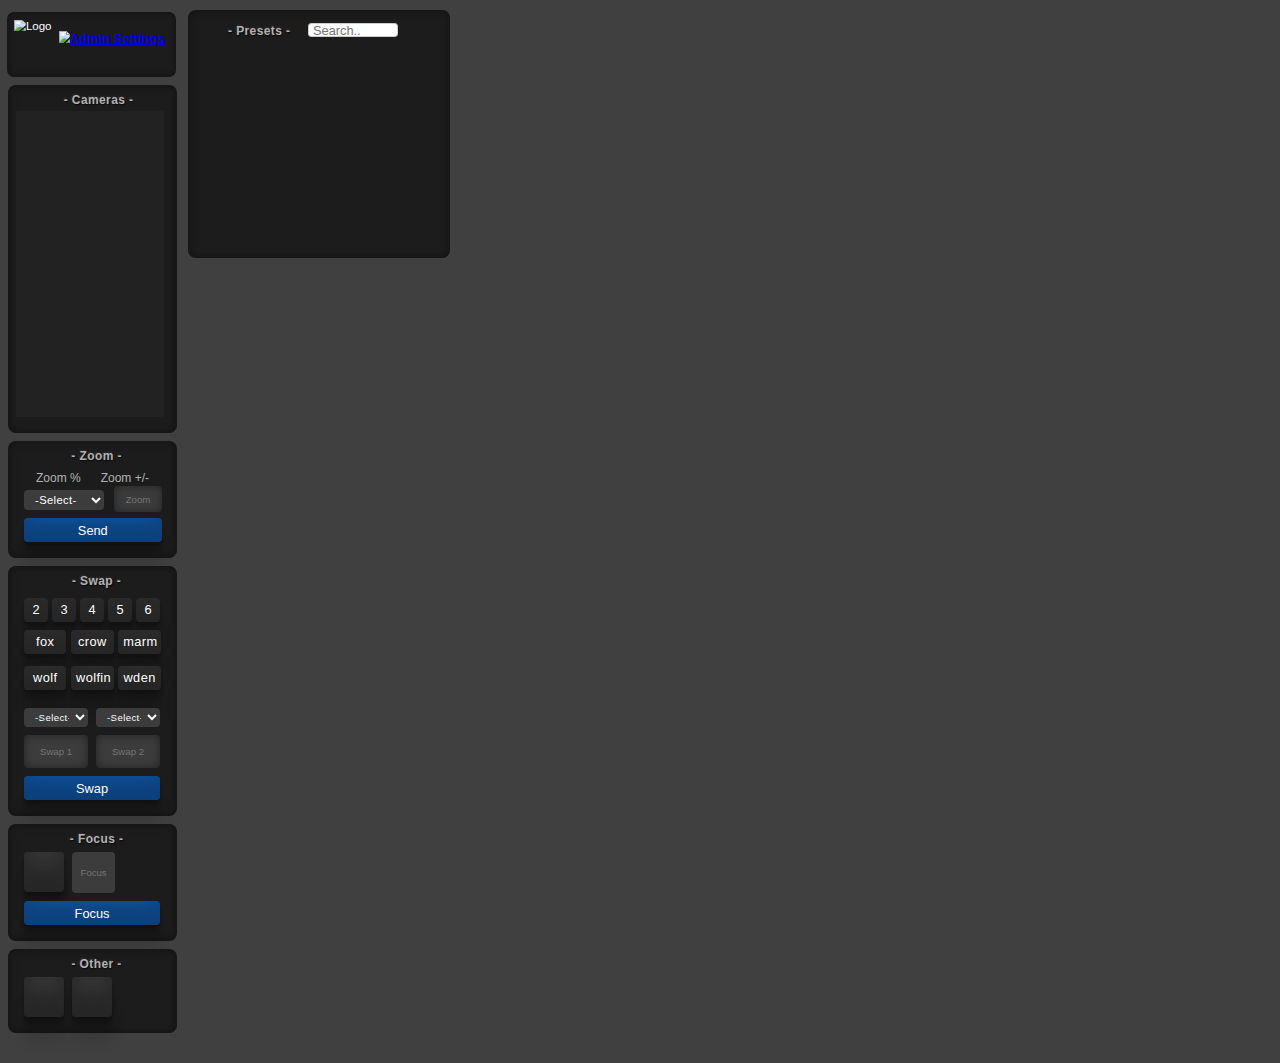
==== commit 8443e37b: "add cfocus button and shift+number swapping" ====
--- a/public/index.html
+++ b/public/index.html
@@ -149,8 +149,6 @@
                                 </div>
                                 <button class="send-button-zoom" onclick="sendZoom()" onmousedown="animateButton(this)">Send</button>
                             </div>
-
-                            
                         </div>
                     </div>
                 </div>
@@ -218,8 +216,9 @@
                         onclick="toggleDirectionPad('.focus-container')">- Focus -</h2>
                     <div class="focus-container">
                         <div class="focus-wrapper">
+                            <button class="cfocus-button" onclick="enableCFocus(this)" style="display: none;"></button>
+                            <button class="autofocus-button" onclick="sendAutoFocusCommand()"></button>
                             <input type="text" id="focus" class="focus-input" placeholder="Focus">
-                            <button class="autofocus-button" onclick="sendAutoFocusCommand()"></button>
                         </div>
                         <button class="focus-button" onclick="sendFocusCommand()"
                             onmousedown="animateButton(this)">Focus</button>
@@ -249,7 +248,6 @@
                             <button class="volume-button" onclick="sendVolumeControl()"></button>
                             <button class="reset-button" onclick="sendReset()"></button>
                             <button class="mpv-button" onclick="enableSpin(this)" style="display: none;"></button>
-
                         </div>
                     </div>
                 </div>
--- a/public/styles.css
+++ b/public/styles.css
@@ -1357,14 +1357,13 @@
 
     
 .focus-input {
-    width: 76px; /* Set the width to match the direction-pad buttons */
+    width: 50px; /* Set the width to match the direction-pad buttons */
     height: 50px; /* Set the height to match the direction-pad buttons */
     background-color: #3C3C3C; /* Set the background color */
     color: white; /* Set the text color */
     border: none; /* Remove the border */
     border-radius: 5px; /* Apply border radius */
     font-size: 12px; /* Set font size */
-    margin-right: 10px; /* Adjust spacing between input boxes */
     text-align: center; /* Center the text horizontally */
     caret-color: white; /* Change the cursor color */
     
@@ -1396,7 +1395,49 @@
     background-color: #1e88e5; /* Highlight color on hover */
 }
 
+.cfocus-button {
+    width: 50px;
+    height: 50px;
+    background-color: #3C3C3C;
+    color: white;
+    border: none;
+    border-radius: 5px;
+    cursor: pointer;
+    font-size: 20px;
+    margin-right: 10px; /* Adjust spacing between input boxes */
+    background-image: url('/img/cfocus.webp');
+    background-size: 100% 100%; /* Stretch the image to fill the button */
+    background-repeat: no-repeat; /* Ensure the background image does not repeat */
+    box-shadow: rgba(0, 0, 0, 0.17) 0px -23px 25px 0px inset, rgba(0, 0, 0, 0.15) 0px -36px 30px 0px inset, rgba(0, 0, 0, 0.1) 0px -79px 40px 0px inset, rgba(0, 0, 0, 0.06) 0px 2px 1px, rgba(0, 0, 0, 0.09) 0px 4px 2px, rgba(0, 0, 0, 0.09) 0px 8px 4px, rgba(0, 0, 0, 0.09) 0px 16px 8px, rgba(0, 0, 0, 0.09) 0px 32px 16px;
+}
+
+.cfocus-button:hover {
+    background-color: #1e88e5; /* Highlight color on hover */
+}
+
+.cfocus-button.highlighted {
+    /* Add your highlighted styles here */
+    background-color: #40c015; /* Highlight color on hover */
+}
+
 .autofocus-button {
+    width: 50px; /* 76px */
+    height: 50px;
+    background-color: #3C3C3C;
+    color: white;
+    border: none;
+    border-radius: 5px;
+    cursor: pointer;
+    font-size: 20px;
+    margin-right: 10px; /* Adjust spacing between input boxes */
+    background-image: url('/img/focus_auto.svg');
+    background-size: 100% 100%; /* Stretch the image to fill the button */
+    background-repeat: no-repeat; /* Ensure the background image does not repeat */
+    box-shadow: rgba(0, 0, 0, 0.17) 0px -23px 25px 0px inset, rgba(0, 0, 0, 0.15) 0px -36px 30px 0px inset, rgba(0, 0, 0, 0.1) 0px -79px 40px 0px inset, rgba(0, 0, 0, 0.06) 0px 2px 1px, rgba(0, 0, 0, 0.09) 0px 4px 2px, rgba(0, 0, 0, 0.09) 0px 8px 4px, rgba(0, 0, 0, 0.09) 0px 16px 8px, rgba(0, 0, 0, 0.09) 0px 32px 16px;
+
+}
+
+.vid-button {
     width: 76px;
     height: 50px;
     background-color: #3C3C3C;
@@ -1412,28 +1453,12 @@
 
 }
 
-.vid-button {
-    width: 76px;
-    height: 50px;
-    background-color: #3C3C3C;
-    color: white;
-    border: none;
-    border-radius: 5px;
-    cursor: pointer;
-    font-size: 20px;
-    background-image: url('/img/focus_auto.svg');
-    background-size: 100% 100%; /* Stretch the image to fill the button */
-    background-repeat: no-repeat; /* Ensure the background image does not repeat */
-    box-shadow: rgba(0, 0, 0, 0.17) 0px -23px 25px 0px inset, rgba(0, 0, 0, 0.15) 0px -36px 30px 0px inset, rgba(0, 0, 0, 0.1) 0px -79px 40px 0px inset, rgba(0, 0, 0, 0.06) 0px 2px 1px, rgba(0, 0, 0, 0.09) 0px 4px 2px, rgba(0, 0, 0, 0.09) 0px 8px 4px, rgba(0, 0, 0, 0.09) 0px 16px 8px, rgba(0, 0, 0, 0.09) 0px 32px 16px;
-
-}
-
 .autofocus-button:hover {
     background-color: #1565c0; /* Highlight color on hover */
 }
 
 .volume-button {
-    width: 55px;
+    width: 50px;
     height: 50px;
     background-color: #3C3C3C;
     color: white;
@@ -1453,7 +1478,7 @@
 
 .mpv-button {
     margin-left: 10px; /* Adjust the margin to increase or decrease the space between buttons */
-    width: 55px;
+    width: 50px;
     height: 50px;
     background-color: #3C3C3C;
     color: white;
@@ -1477,7 +1502,7 @@
 
 .reset-button {
     margin-left: 10px; /* Adjust the margin to increase or decrease the space between buttons */
-    width: 55px;
+    width: 50px;
     height: 50px;
     background-color: #3C3C3C;
     color: white;
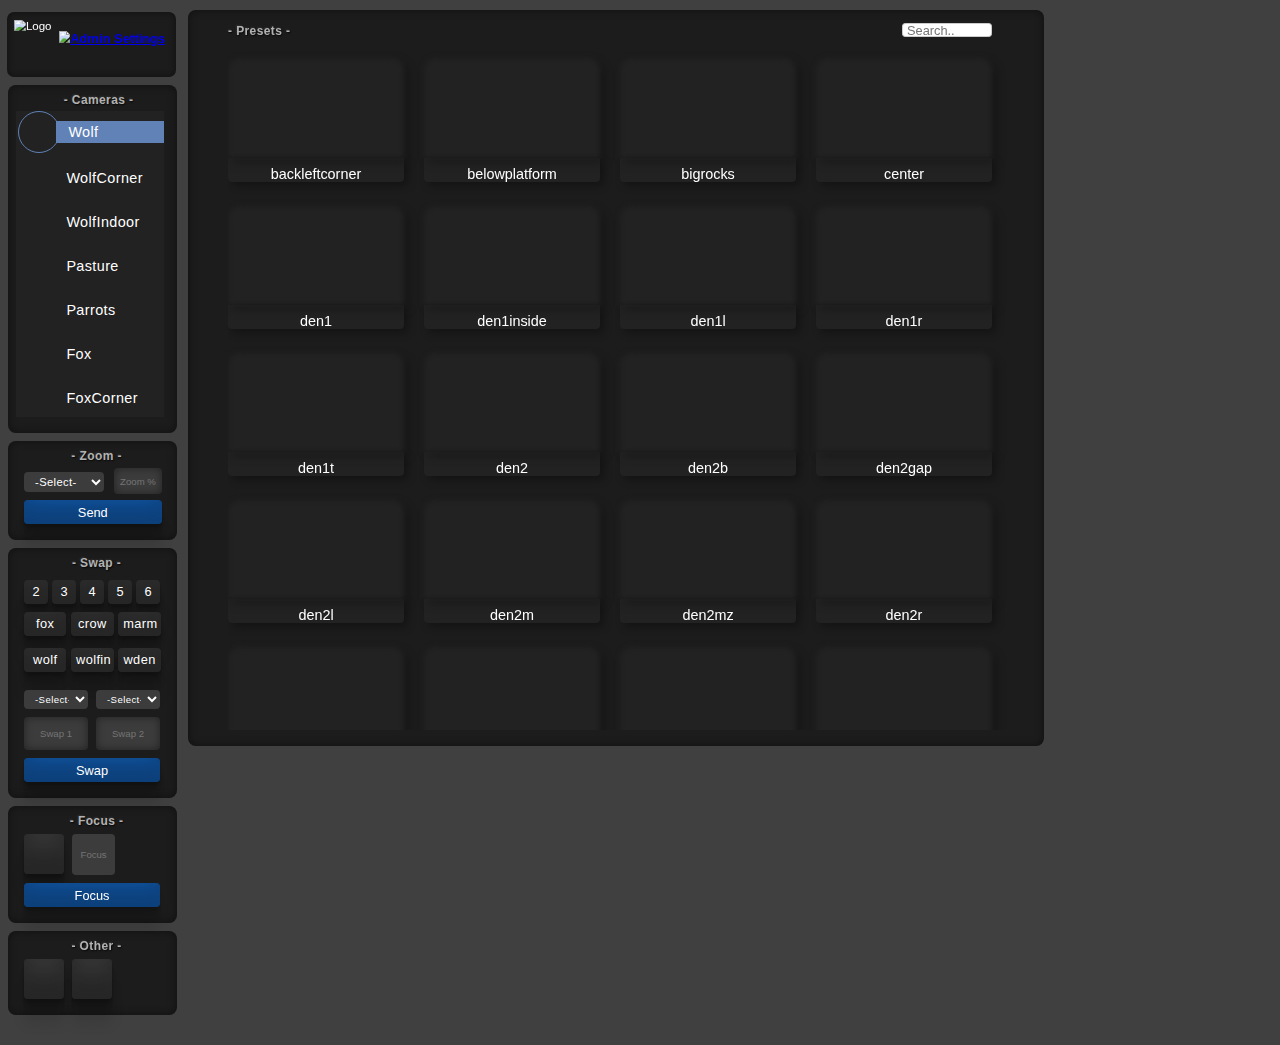
==== commit 8f649a66: "fixed some confusion with zoom widget" ====
--- a/public/index.html
+++ b/public/index.html
@@ -122,12 +122,12 @@
                         onclick="toggleDirectionPad('.zoom-menu-outer')">- Zoom -</h2>
                     <div class="zoom-menu-outer">
                         <div class="zoom-heading-container">
-                            <h2 class="zoomr-heading" id="zoomrHeading" style="cursor: pointer;"
+                            <!-- <h2 class="zoomr-heading" id="zoomrHeading" style="cursor: pointer;"
                                 onclick="toggleZoomMenu('.zoomr-menu'); setActiveHeading('.zoomr-heading');">Zoom %
                             </h2>
                             <h2 class="zoom-heading" id="zoomHeading" style="cursor: pointer;"
                                 onclick="toggleZoomMenu('.zoom-menu'); setActiveHeading('.zoom-heading');">Zoom +/-
-                            </h2>
+                            </h2> -->
                         </div>
                         <div class="zoom-menu-inner">
                             <div class="zoomr-menu">
@@ -137,7 +137,7 @@
                                             <option value="option1">-Select-</option>
                                         </select>
                                     </div>
-                                    <input type="text" id="zoomRInput" class="zoominput" placeholder="Zoom" min="0" max="1000">
+                                    <input type="text" id="zoomRInput" class="zoominput" placeholder="Zoom %" min="0" max="1000">
                                 </div>
                                 <button class="send-button-zoom" onclick="sendZoomR()" onmousedown="animateButton(this)">Send</button>
                             </div>
